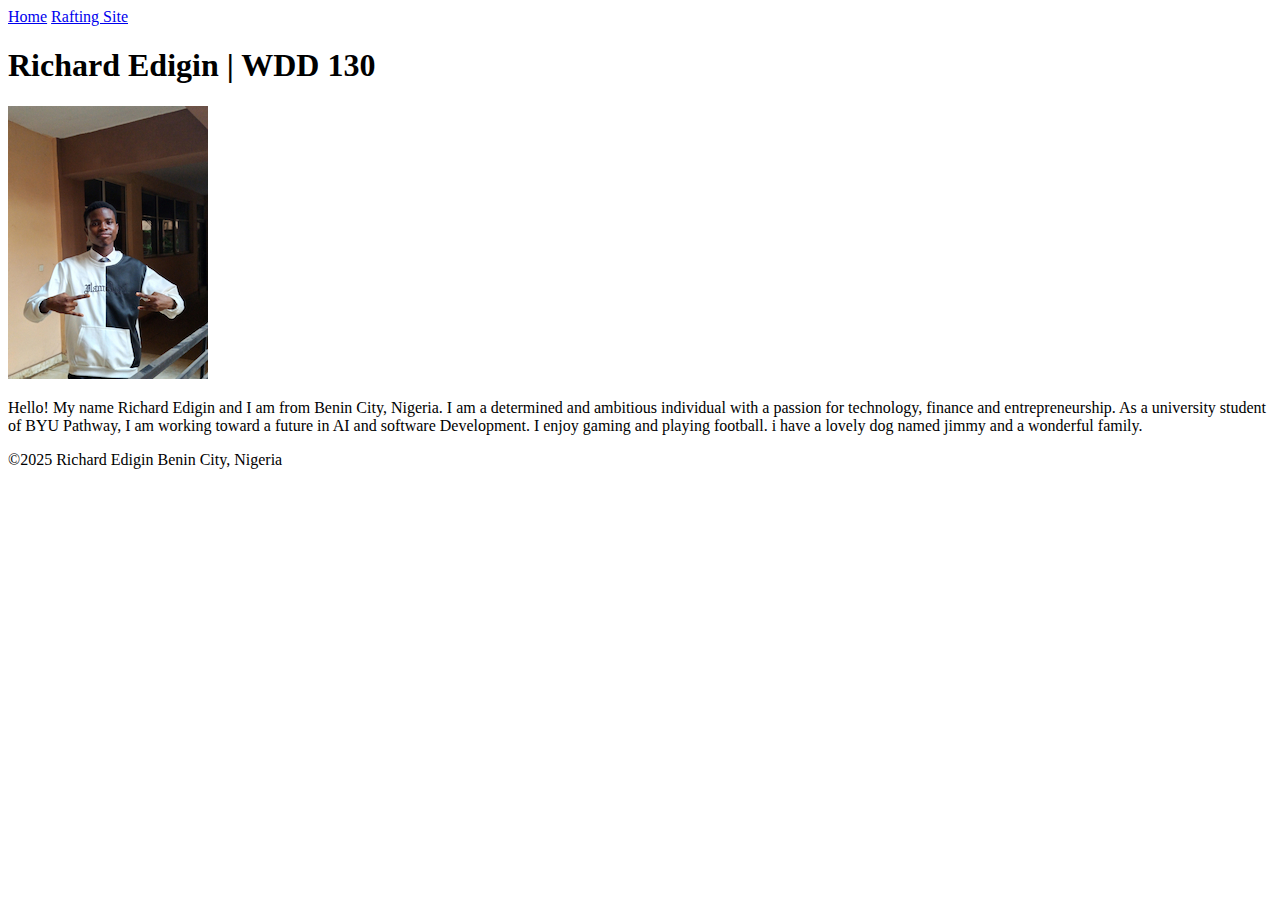
==== index.html @ c785ed34 "Update index.html" ====
<!DOCTYPE html>
<html lang="en-US">
    <head>
        <meta charset="utf-8">
        <meta name="viewport" content="width=device-width,initial-scale=1.0">
        <title>Richard Edigin | WDD 130</title>
    </head>
    <body>
        <header>
            <nav>
                <a href="#">Home</a>
                <a href="WWr/">Rafting Site</a>
            </nav>
        </header>
        <main>
            <h1>Richard Edigin | WDD 130</h1>
            <img src="images/profile.jpg" alt="Hello, my name is Richard Edigin" width="200">
            <p>Hello! My name Richard Edigin and I am from Benin City, Nigeria. I am a determined and ambitious individual with a passion for technology, finance and entrepreneurship. As a university student of BYU Pathway, I am working toward a future in AI and software Development. I enjoy gaming and playing football. i have a lovely dog named jimmy and a wonderful family.</p>
        </main>
        <footer>
            <p>©2025 Richard Edigin Benin City, Nigeria</p>
        </footer>
    </body>    
</html>
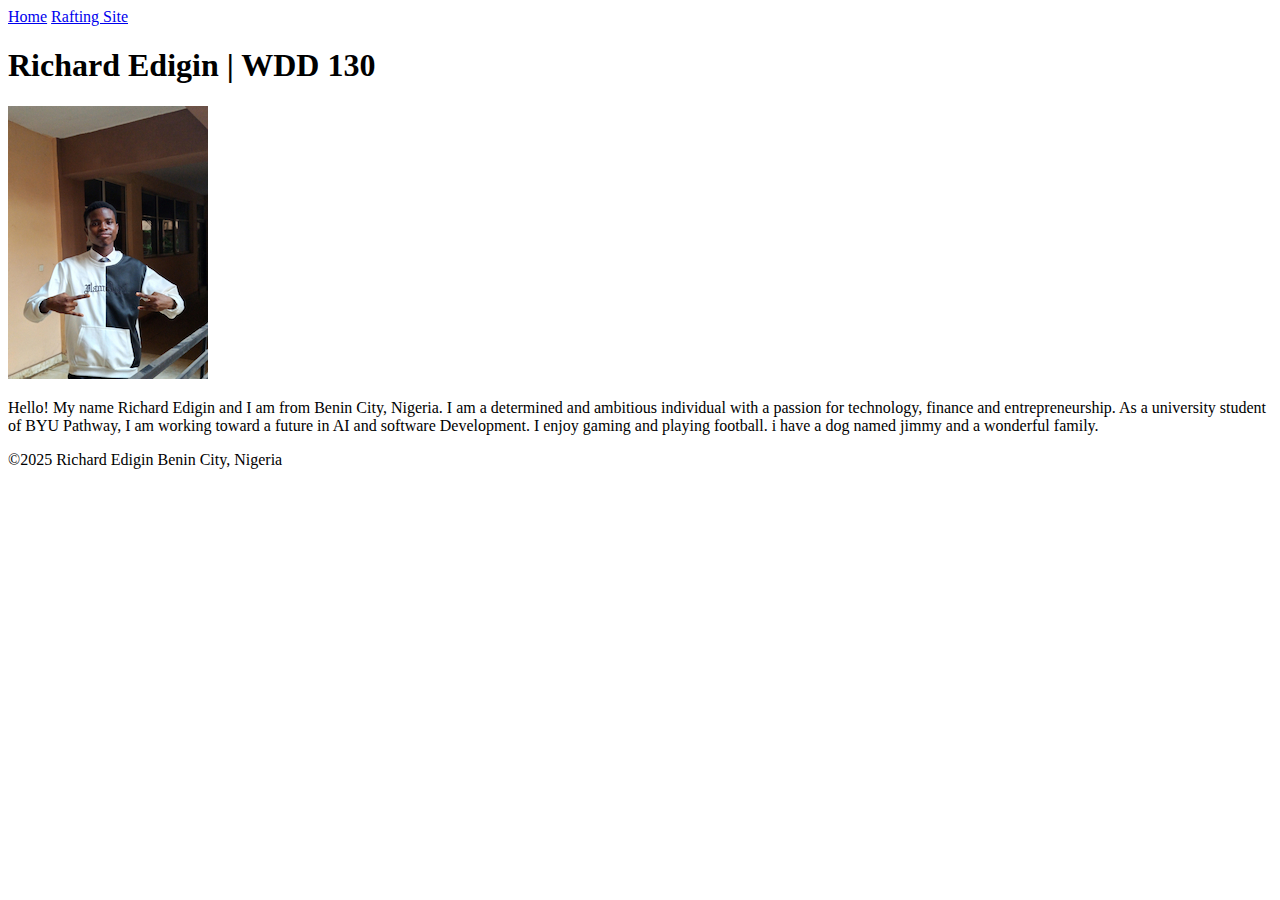
==== commit 553a14b4: "holy grail added" ====
--- a/index.html
+++ b/index.html
@@ -15,10 +15,10 @@
         <main>
             <h1>Richard Edigin | WDD 130</h1>
             <img src="images/profile.jpg" alt="Hello, my name is Richard Edigin" width="200">
-            <p>Hello! My name Richard Edigin and I am from Benin City, Nigeria. I am a determined and ambitious individual with a passion for technology, finance and entrepreneurship. As a university student of BYU Pathway, I am working toward a future in AI and software Development. I enjoy gaming and playing football. i have a lovely dog named jimmy and a wonderful family.</p>
+            <p>Hello! My name Richard Edigin and I am from Benin City, Nigeria. I am a determined and ambitious individual with a passion for technology, finance and entrepreneurship. As a university student of BYU Pathway, I am working toward a future in AI and software Development. I enjoy gaming and playing football. i have a dog named jimmy and a wonderful family.</p>
         </main>
         <footer>
             <p>©2025 Richard Edigin Benin City, Nigeria</p>
         </footer>
     </body>    
-</html>
+</html>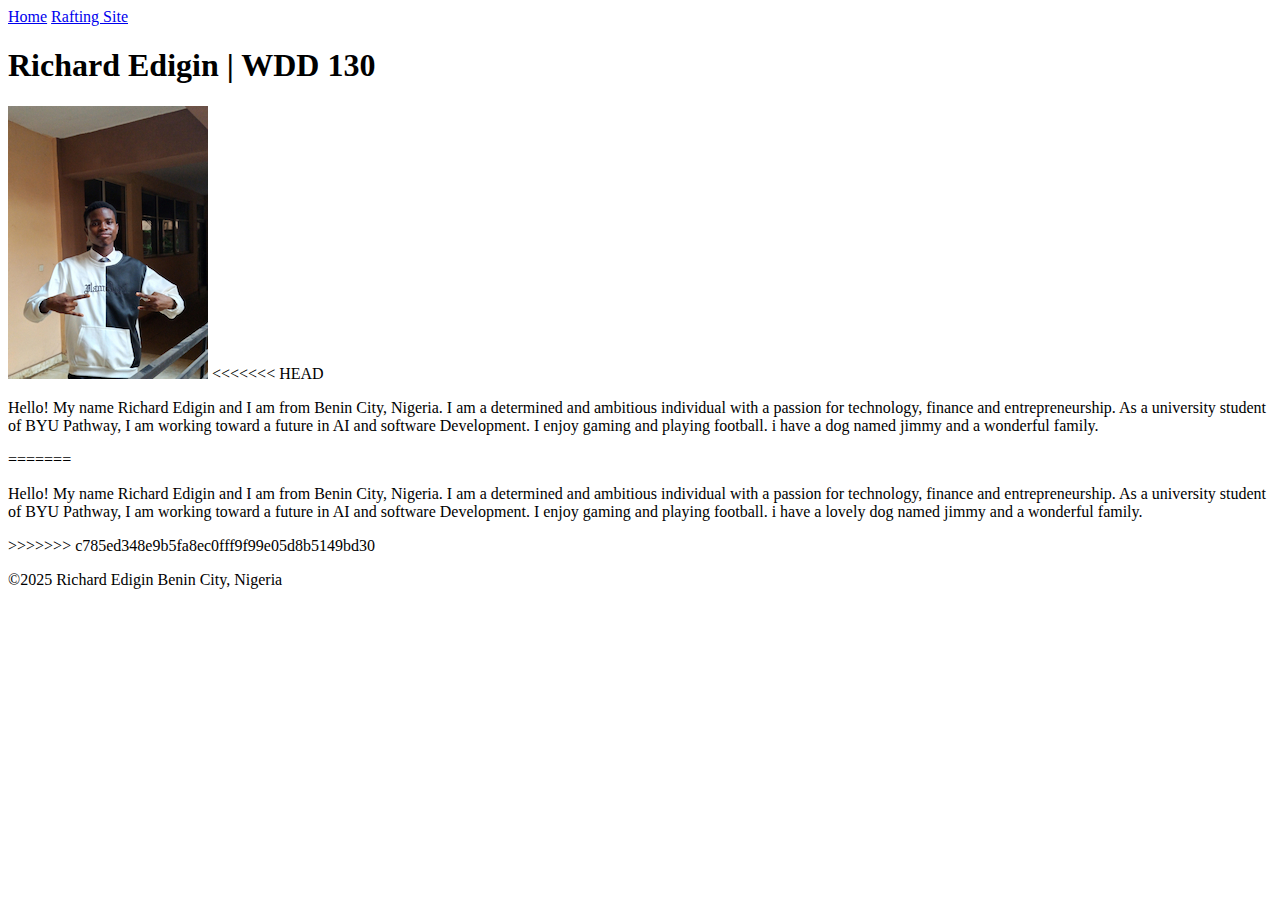
==== commit e89173ad: "Merge branch 'main' of https://github.com/Rickyepuche/wdd130" ====
--- a/index.html
+++ b/index.html
@@ -15,10 +15,14 @@
         <main>
             <h1>Richard Edigin | WDD 130</h1>
             <img src="images/profile.jpg" alt="Hello, my name is Richard Edigin" width="200">
+<<<<<<< HEAD
             <p>Hello! My name Richard Edigin and I am from Benin City, Nigeria. I am a determined and ambitious individual with a passion for technology, finance and entrepreneurship. As a university student of BYU Pathway, I am working toward a future in AI and software Development. I enjoy gaming and playing football. i have a dog named jimmy and a wonderful family.</p>
+=======
+            <p>Hello! My name Richard Edigin and I am from Benin City, Nigeria. I am a determined and ambitious individual with a passion for technology, finance and entrepreneurship. As a university student of BYU Pathway, I am working toward a future in AI and software Development. I enjoy gaming and playing football. i have a lovely dog named jimmy and a wonderful family.</p>
+>>>>>>> c785ed348e9b5fa8ec0fff9f99e05d8b5149bd30
         </main>
         <footer>
             <p>©2025 Richard Edigin Benin City, Nigeria</p>
         </footer>
     </body>    
-</html>+</html>
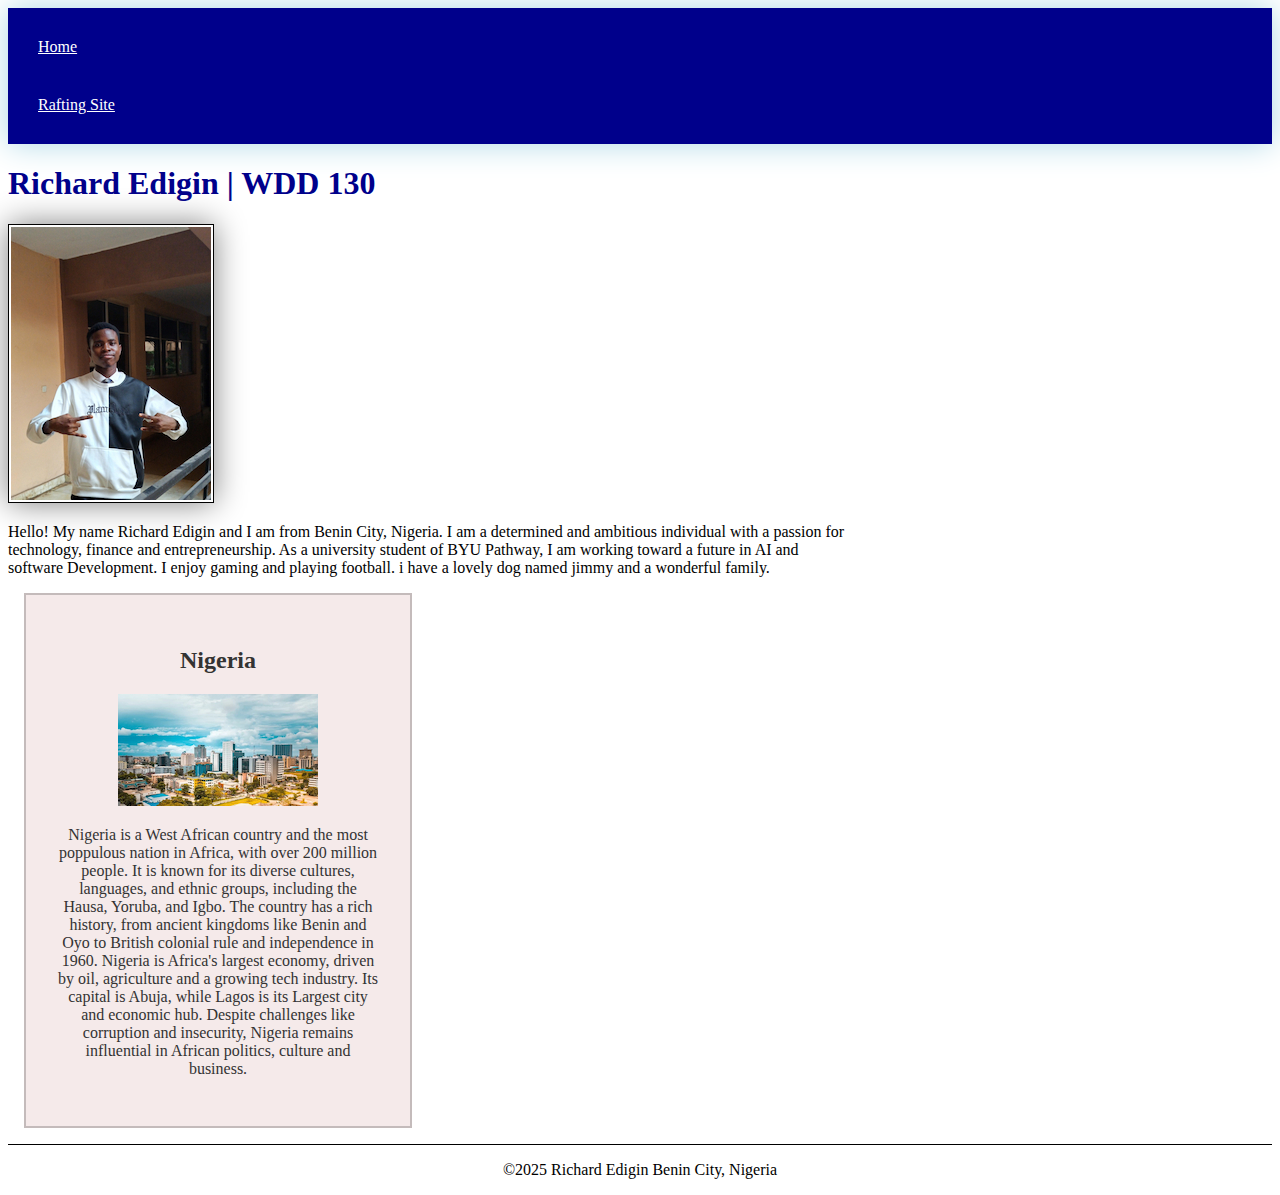
==== commit 034ca25f: "modified page" ====
--- a/index.html
+++ b/index.html
@@ -4,6 +4,9 @@
         <meta charset="utf-8">
         <meta name="viewport" content="width=device-width,initial-scale=1.0">
         <title>Richard Edigin | WDD 130</title>
+        <meta name="Hello, my name id Richard Edigin and this page is part of my learning activities in WDD130. Thepurposeof this page is to practice the tings i have learnt. ">
+        <meta name="author" content="Richard Edigin">
+        <link rel="stylesheet" href="styles/styles.css">
     </head>
     <body>
         <header>
@@ -15,12 +18,13 @@
         <main>
             <h1>Richard Edigin | WDD 130</h1>
             <img src="images/profile.jpg" alt="Hello, my name is Richard Edigin" width="200">
-<<<<<<< HEAD
-            <p>Hello! My name Richard Edigin and I am from Benin City, Nigeria. I am a determined and ambitious individual with a passion for technology, finance and entrepreneurship. As a university student of BYU Pathway, I am working toward a future in AI and software Development. I enjoy gaming and playing football. i have a dog named jimmy and a wonderful family.</p>
-=======
             <p>Hello! My name Richard Edigin and I am from Benin City, Nigeria. I am a determined and ambitious individual with a passion for technology, finance and entrepreneurship. As a university student of BYU Pathway, I am working toward a future in AI and software Development. I enjoy gaming and playing football. i have a lovely dog named jimmy and a wonderful family.</p>
->>>>>>> c785ed348e9b5fa8ec0fff9f99e05d8b5149bd30
         </main>
+        <aside>
+            <h2>Nigeria</h2>
+            <img src="images/country.jpg" alt="Nigeria image" width="200">
+            <p>Nigeria is a West African country and the most poppulous nation in Africa, with over 200 million people. It is known for its diverse cultures, languages, and ethnic groups, including the Hausa, Yoruba, and Igbo. The country has a rich history, from ancient kingdoms like Benin and Oyo to British colonial rule and independence in 1960. Nigeria is Africa's largest economy, driven by oil, agriculture and a growing tech industry. Its capital is Abuja, while Lagos is its Largest city and economic hub. Despite challenges like corruption and insecurity, Nigeria remains influential in African politics, culture and business.</p>
+        </aside>
         <footer>
             <p>©2025 Richard Edigin Benin City, Nigeria</p>
         </footer>
--- a/styles/styles.css
+++ b/styles/styles.css
@@ -0,0 +1,56 @@
+nav {
+    background-color: darkblue;
+    padding: 10px;
+    box-shadow: 0 0 30px lightblue;
+}
+
+nav a {
+    color: white;
+    display: block;
+    padding: 20px;
+}
+
+h1 {
+    color: darkblue;
+}
+
+main img {
+    width: 200px;
+    height: auto;
+    border: 1px solid black;
+    padding: 2px;
+    box-shadow: 0 0 30px gray;
+}
+
+p {
+    padding: 10px;
+}
+
+main {
+    max-width: 840px;
+}
+
+aside {
+    width: 20rem;
+    margin: 1rem;
+    border: 2px solid rgba(0, 0, 0, 0.2);
+    padding: 2em;
+    background-color: #f5eaea;
+    color: #333;
+    text-align: center;
+}
+
+aside img {
+    width: 200px;
+    height: auto;
+}
+
+p { 
+    padding: 0;
+}
+
+footer {
+    margin-top: 15;
+    border-top: 1px solid #000;
+    text-align: center;
+}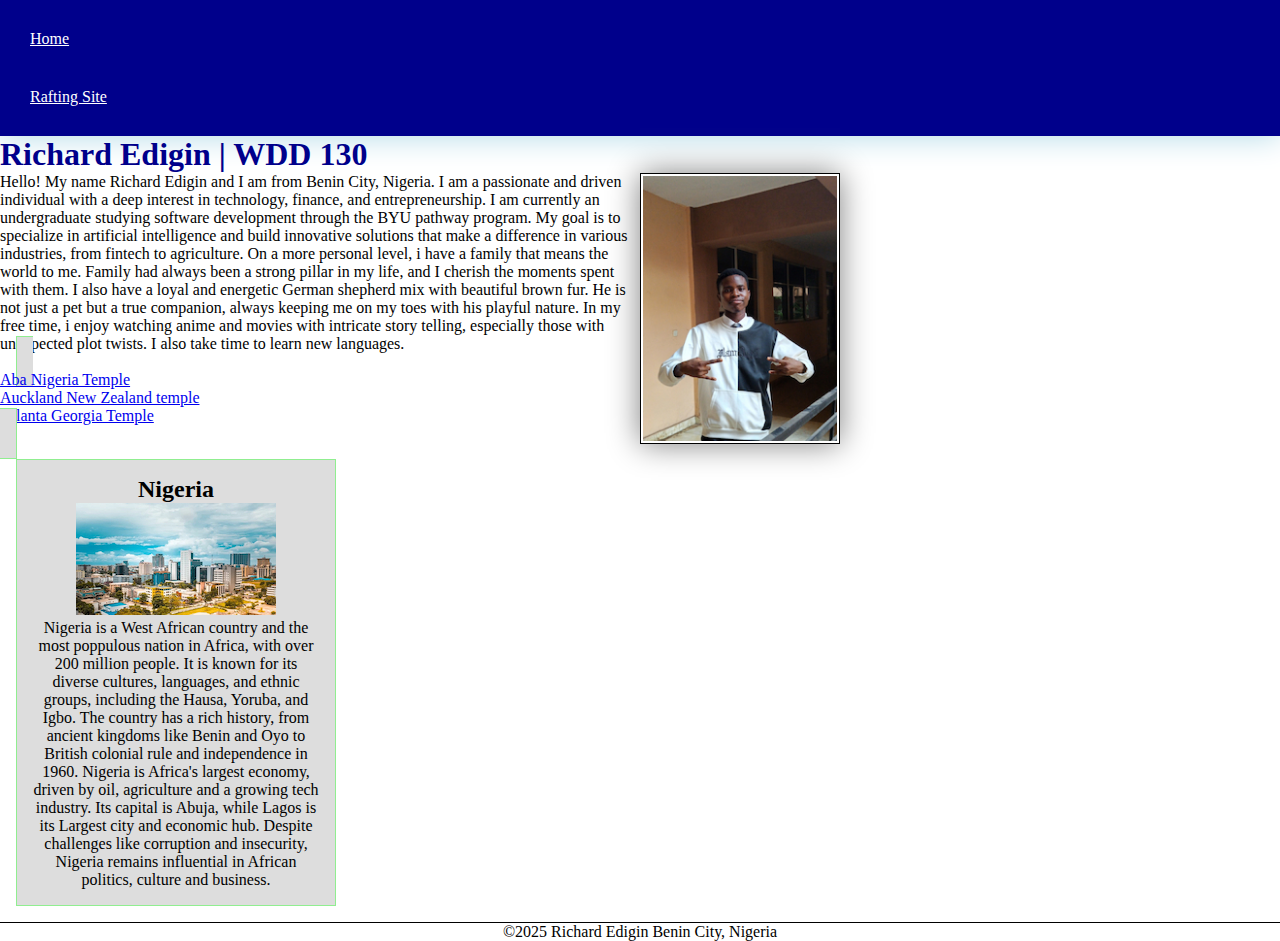
==== commit b7c4b873: "week03 chnages" ====
--- a/index.html
+++ b/index.html
@@ -4,7 +4,7 @@
         <meta charset="utf-8">
         <meta name="viewport" content="width=device-width,initial-scale=1.0">
         <title>Richard Edigin | WDD 130</title>
-        <meta name="Hello, my name id Richard Edigin and this page is part of my learning activities in WDD130. Thepurposeof this page is to practice the tings i have learnt. ">
+        <meta name="description" content="Hello, my name is Richard Edigin and this page is part of my learning activities in WDD130. The purpose of this page is to practice the things I have learnt in this course. ">
         <meta name="author" content="Richard Edigin">
         <link rel="stylesheet" href="styles/styles.css">
     </head>
@@ -18,9 +18,14 @@
         <main>
             <h1>Richard Edigin | WDD 130</h1>
             <img src="images/profile.jpg" alt="Hello, my name is Richard Edigin" width="200">
-            <p>Hello! My name Richard Edigin and I am from Benin City, Nigeria. I am a determined and ambitious individual with a passion for technology, finance and entrepreneurship. As a university student of BYU Pathway, I am working toward a future in AI and software Development. I enjoy gaming and playing football. i have a lovely dog named jimmy and a wonderful family.</p>
+            <p>Hello! My name Richard Edigin and I am from Benin City, Nigeria. I am a passionate and driven individual with a deep interest in technology, finance, and entrepreneurship. I am currently an undergraduate studying software development through the BYU pathway program. My goal is to specialize in artificial intelligence and build innovative solutions that make a difference in various industries, from fintech to agriculture. On a more personal level, i have a family that means the world to me. Family had always been a strong pillar in my life, and I cherish the moments spent with them. I also have a loyal and energetic German shepherd mix with beautiful brown fur. He is not just a pet but a true companion, always keeping me on my toes with his playful nature. In my free time, i enjoy watching anime and movies with intricate story telling, especially those with unexpected plot twists. I also take time to learn new languages.</p>
+            <u1 class="box">
+                <li><a href="https://www.churchofjesuschrist.org/temples/details/aba-nigeria-temple?lang=eng" target="_blank">Aba Nigeria Temple</a></li>
+                <li><a href="https://www.churchofjesuschrist.org/temples/details/auckland-new-zealand-temple?lang=eng" target="_blank">Auckland New Zealand temple</a></li>
+                <li><a href="https://www.churchofjesuschrist.org/temples/details/atlanta-georgia-temple?lang=eng" target="_blank">Atlanta Georgia Temple</a></li>
+            </u1>
         </main>
-        <aside>
+        <aside class="box">
             <h2>Nigeria</h2>
             <img src="images/country.jpg" alt="Nigeria image" width="200">
             <p>Nigeria is a West African country and the most poppulous nation in Africa, with over 200 million people. It is known for its diverse cultures, languages, and ethnic groups, including the Hausa, Yoruba, and Igbo. The country has a rich history, from ancient kingdoms like Benin and Oyo to British colonial rule and independence in 1960. Nigeria is Africa's largest economy, driven by oil, agriculture and a growing tech industry. Its capital is Abuja, while Lagos is its Largest city and economic hub. Despite challenges like corruption and insecurity, Nigeria remains influential in African politics, culture and business.</p>
--- a/styles/styles.css
+++ b/styles/styles.css
@@ -1,3 +1,9 @@
+*{
+    margin: 0;
+    padding: 0;
+    box-sizing: border-box;
+}
+
 nav {
     background-color: darkblue;
     padding: 10px;
@@ -20,6 +26,7 @@
     border: 1px solid black;
     padding: 2px;
     box-shadow: 0 0 30px gray;
+    float: right;
 }
 
 p {
@@ -32,11 +39,6 @@
 
 aside {
     width: 20rem;
-    margin: 1rem;
-    border: 2px solid rgba(0, 0, 0, 0.2);
-    padding: 2em;
-    background-color: #f5eaea;
-    color: #333;
     text-align: center;
 }
 
@@ -50,7 +52,18 @@
 }
 
 footer {
-    margin-top: 15;
+    margin-top: 15px;
     border-top: 1px solid #000;
     text-align: center;
-}+}
+
+/* Class selectors */
+
+.box {
+    margin: 1rem;
+    border: 1px solid lightgreen;
+    padding: 1rem;
+    background-color: #ddd;
+    color: #000;
+}
+
